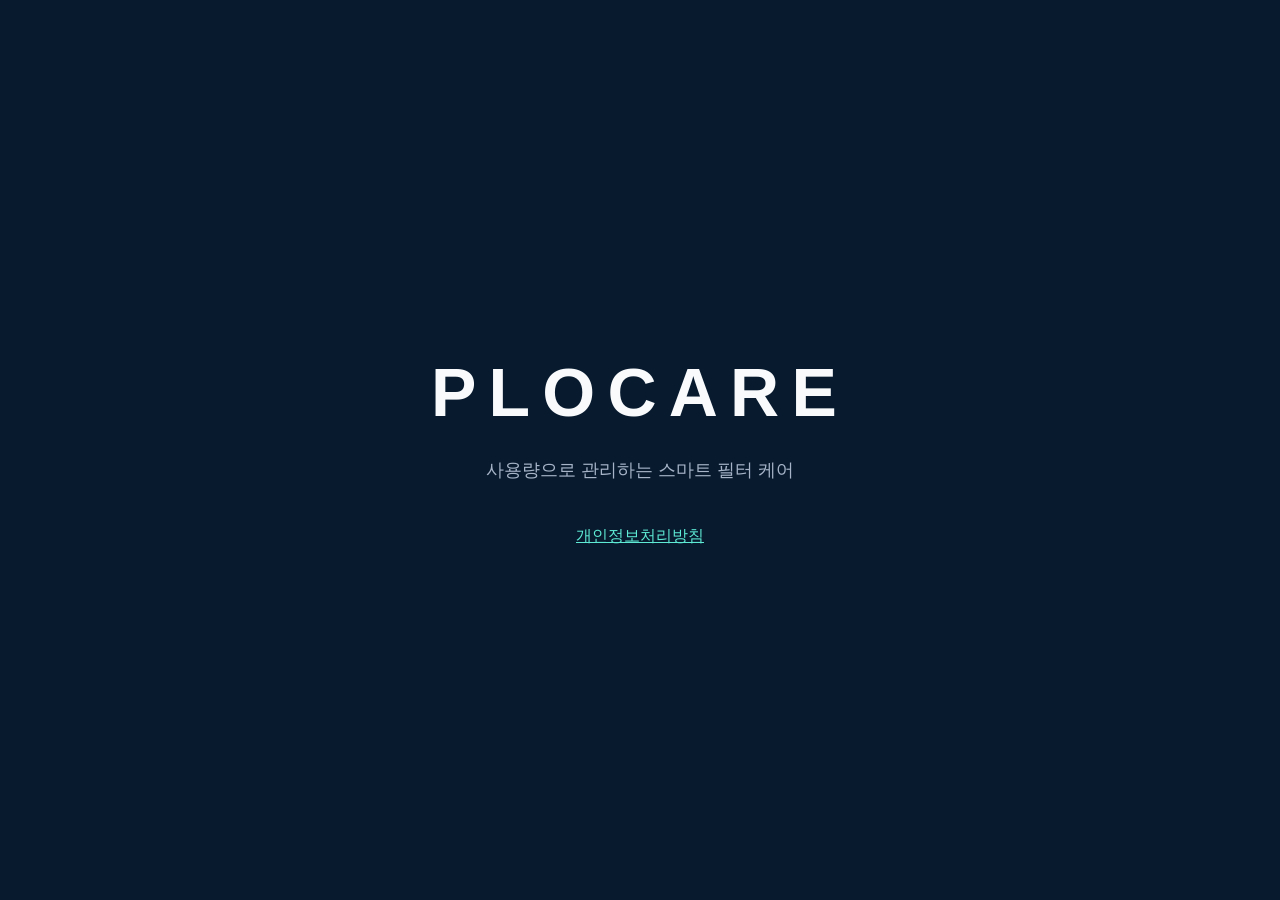
==== docs/index.html @ 34eb0b3f "feat: add consumer Google login flow" ====
<!doctype html>
<html lang="ko">
<head>
  <meta charset="utf-8">
  <meta name="viewport" content="width=device-width, initial-scale=1">
  <meta name="description" content="PloCare - 사용량으로 관리하는 스마트 필터 케어">
  <title>PloCare</title>
  <style>
    :root {
      color-scheme: dark;
      font-family: -apple-system, BlinkMacSystemFont, "Segoe UI", sans-serif;
      background: #071a2e;
      color: #f8fafc;
    }
    body {
      min-height: 100vh;
      margin: 0;
      display: grid;
      place-items: center;
    }
    main {
      width: min(680px, calc(100% - 48px));
      text-align: center;
    }
    h1 {
      margin: 0;
      font-size: clamp(42px, 10vw, 68px);
      letter-spacing: 0.18em;
    }
    p {
      margin: 24px 0 40px;
      color: #a7b4c8;
      font-size: 18px;
      line-height: 1.7;
    }
    a {
      color: #5eead4;
    }
  </style>
</head>
<body>
  <main>
    <h1>PLOCARE</h1>
    <p>사용량으로 관리하는 스마트 필터 케어</p>
    <a href="privacy.html">개인정보처리방침</a>
  </main>
</body>
</html>
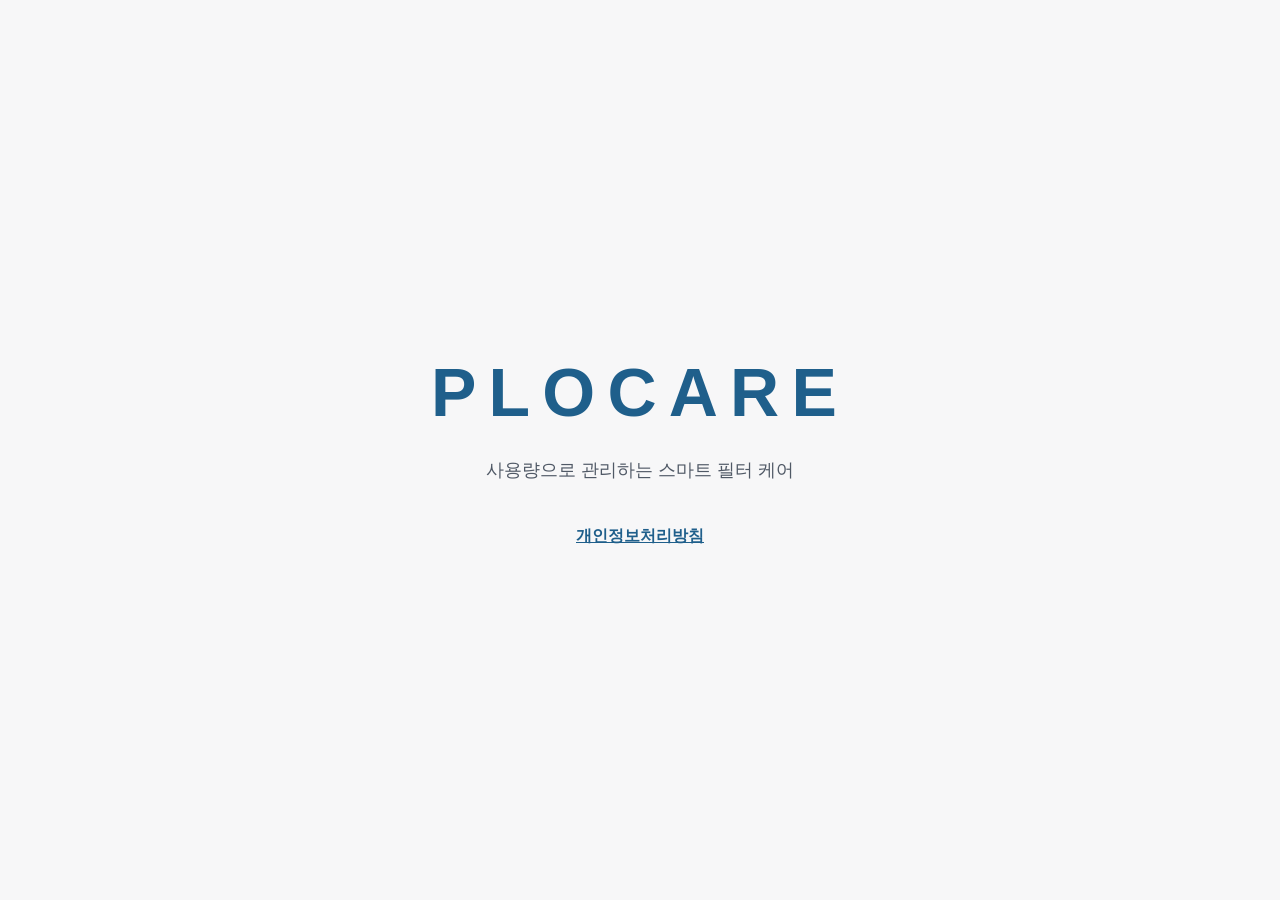
==== commit 319113ce: "style(webApp,docs): align landing, privacy, and demo chrome with light brand palette" ====
--- a/docs/index.html
+++ b/docs/index.html
@@ -5,12 +5,17 @@
   <meta name="viewport" content="width=device-width, initial-scale=1">
   <meta name="description" content="PloCare - 사용량으로 관리하는 스마트 필터 케어">
   <title>PloCare</title>
+  <link rel="icon" type="image/svg+xml" href="./favicon.svg?v=3">
+  <link rel="icon" type="image/png" sizes="32x32" href="./favicon.png?v=3">
+  <link rel="icon" type="image/png" sizes="16x16" href="./favicon-16.png?v=3">
+  <link rel="shortcut icon" href="./favicon.ico?v=3">
+  <link rel="apple-touch-icon" href="./apple-touch-icon.png?v=3">
   <style>
     :root {
-      color-scheme: dark;
+      color-scheme: light;
       font-family: -apple-system, BlinkMacSystemFont, "Segoe UI", sans-serif;
-      background: #071a2e;
-      color: #f8fafc;
+      background: #f7f7f8;
+      color: #1f2927;
     }
     body {
       min-height: 100vh;
@@ -26,15 +31,17 @@
       margin: 0;
       font-size: clamp(42px, 10vw, 68px);
       letter-spacing: 0.18em;
+      color: #1f5f8b;
     }
     p {
       margin: 24px 0 40px;
-      color: #a7b4c8;
+      color: #505966;
       font-size: 18px;
       line-height: 1.7;
     }
     a {
-      color: #5eead4;
+      color: #1f5f8b;
+      font-weight: 600;
     }
   </style>
 </head>
